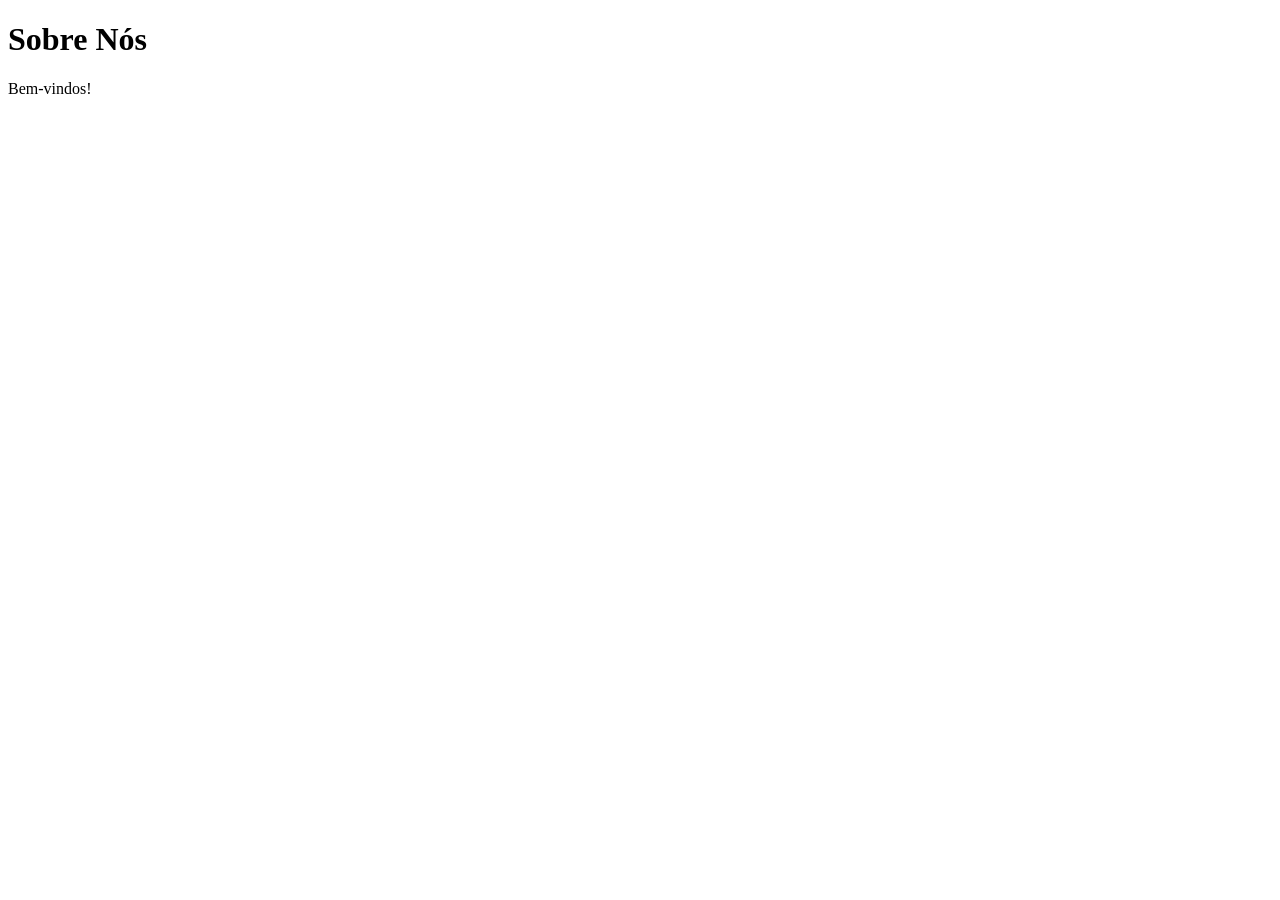
==== soobre.html @ cc41a9a7 "criar pagina soobre" ====
<!DOCTYPE html>
<html lang="pt">
    <head>
        <meta charset="UTF-8">
        <title>Sobre nós</title>
    </head>

    <body>
            <h1>Sobre Nós</h1>
            <p>Bem-vindos!</p>
    </body>
</html>
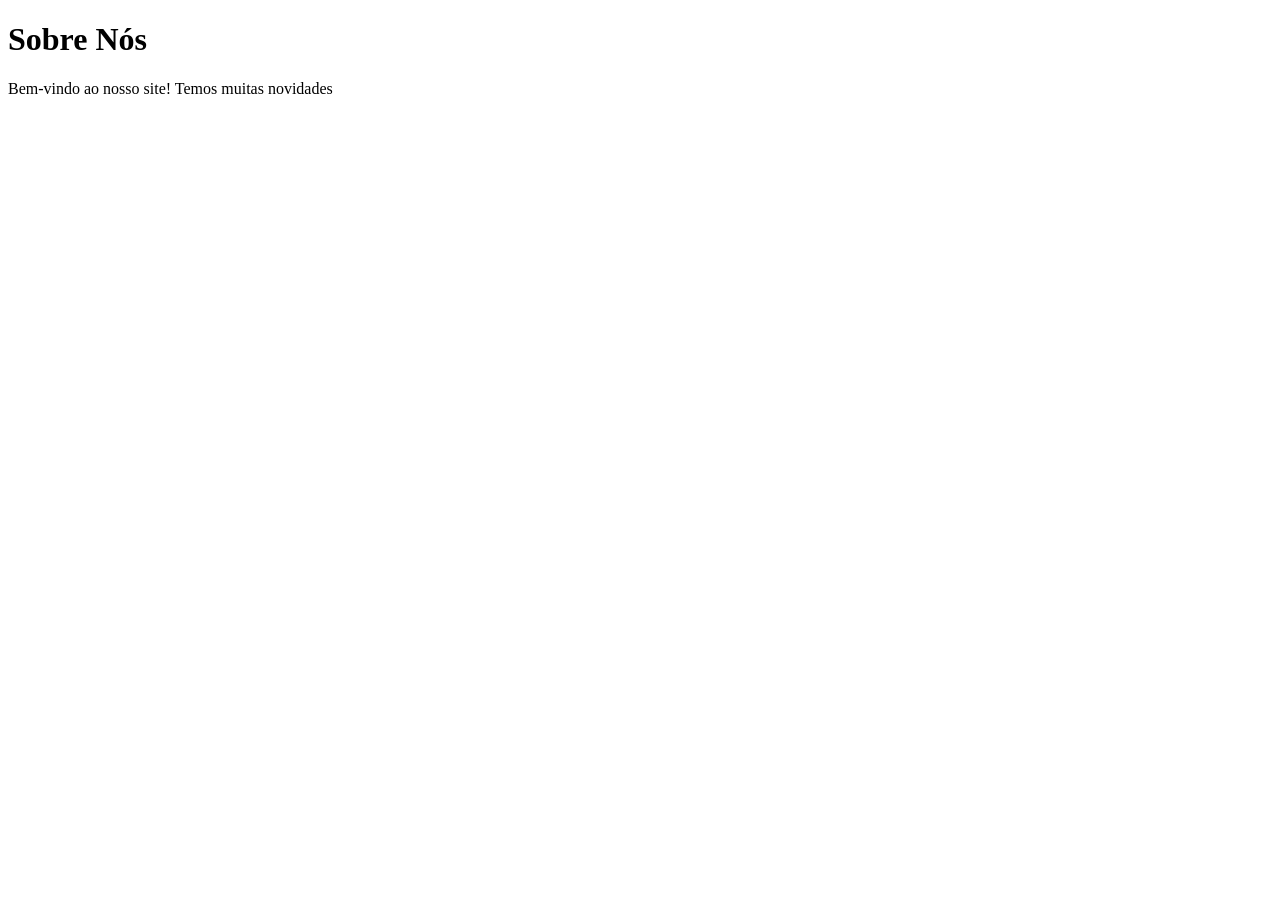
==== commit 5aa8a2d6: "Atualizar texto da pagina soobre" ====
--- a/soobre.html
+++ b/soobre.html
@@ -7,6 +7,6 @@
 
     <body>
             <h1>Sobre Nós</h1>
-            <p>Bem-vindos!</p>
+            <p>Bem-vindo ao nosso site! Temos muitas novidades</p>
     </body>
 </html>
